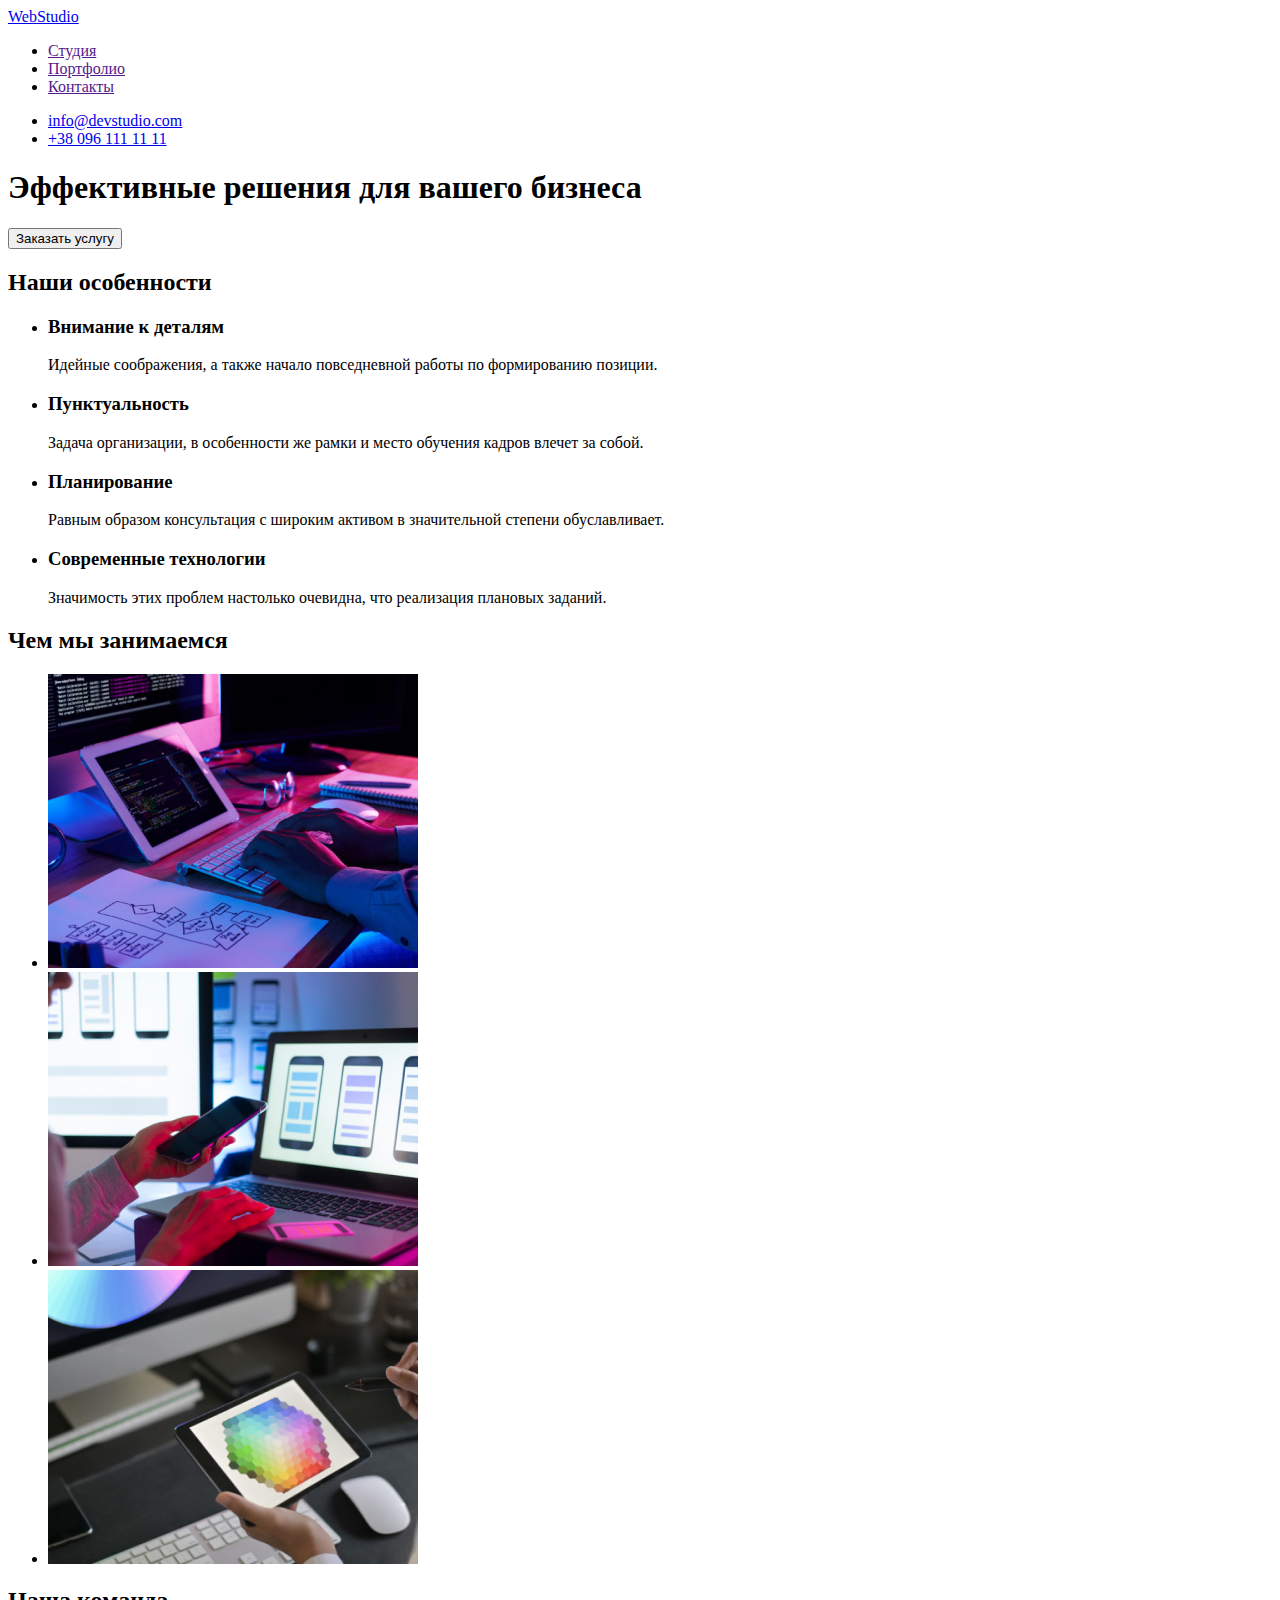
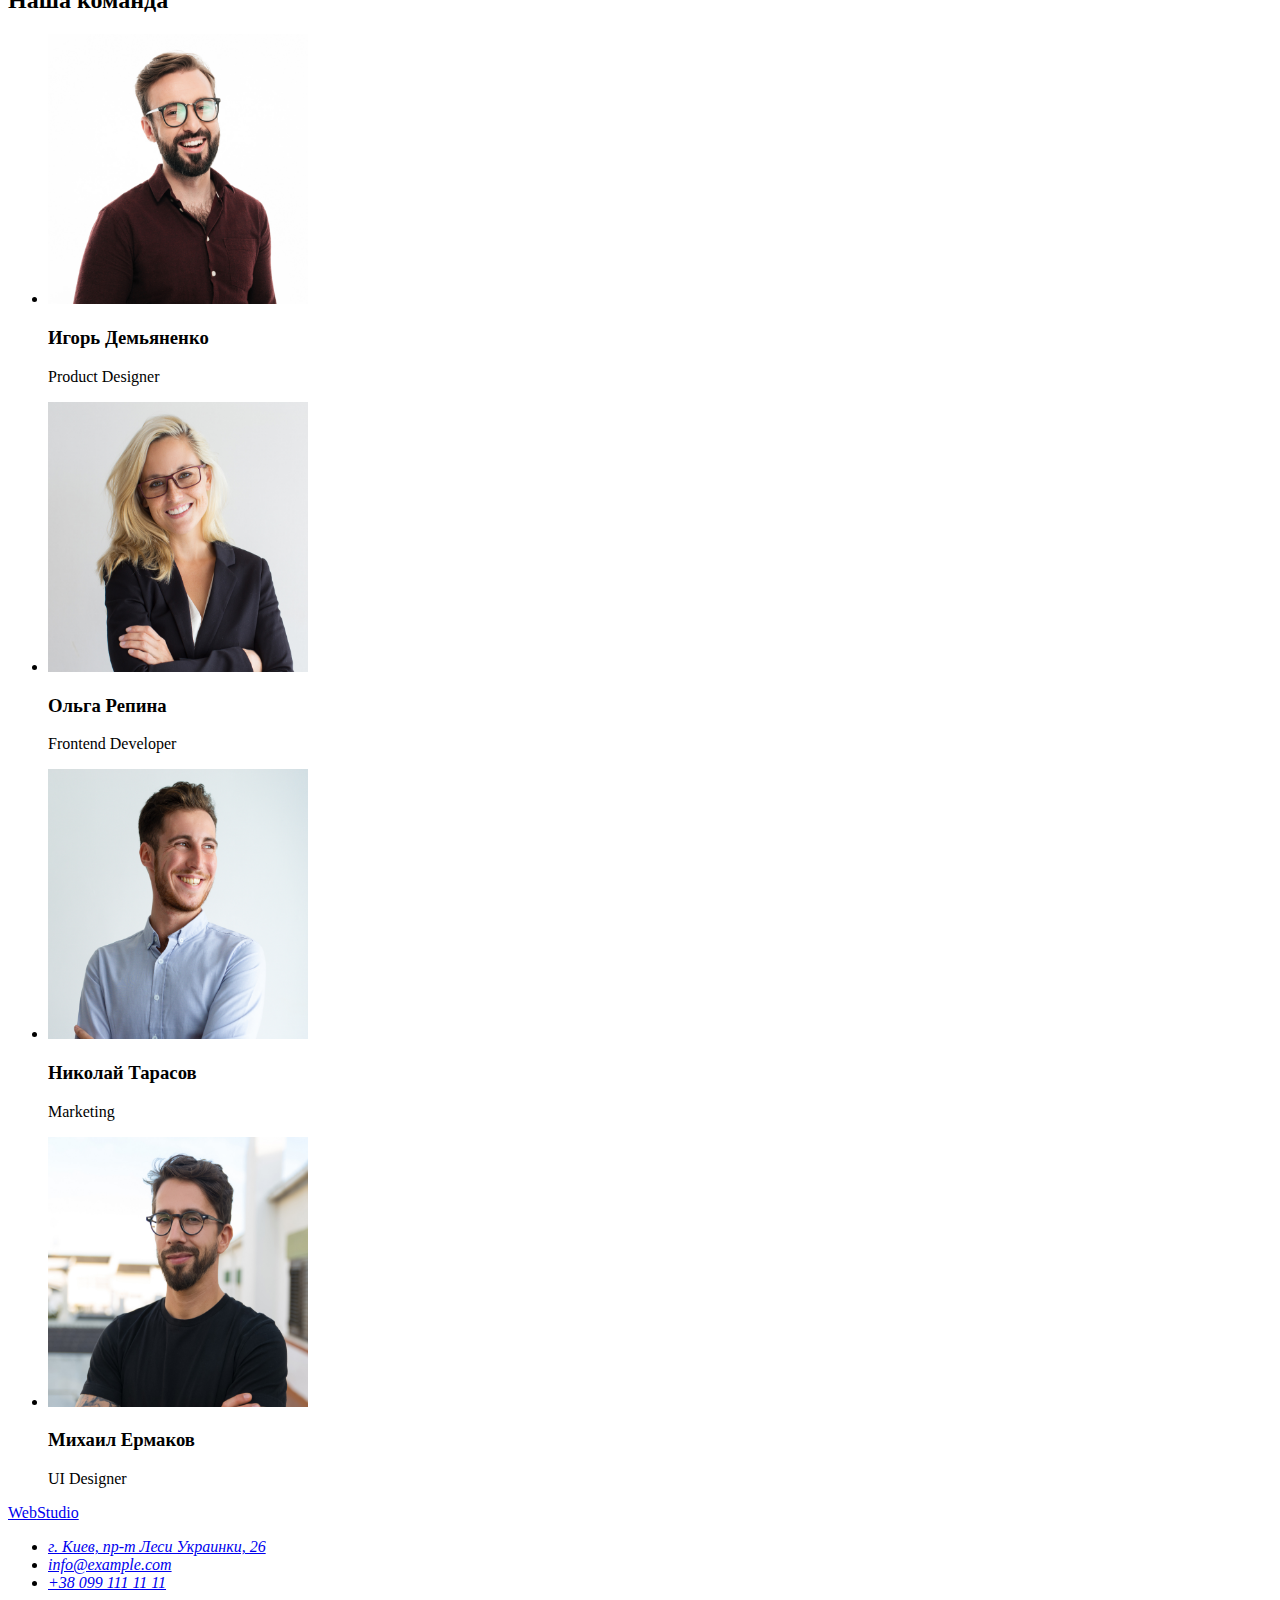
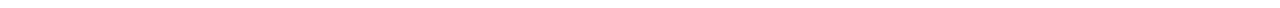
==== index.html @ ffe8722d "Added the styles.css" ====
<!DOCTYPE html>
<html lang="ru">
  <head>
    <meta charset="UTF-8" />
    <meta http-equiv="X-UA-Compatible" content="IE=edge" />
    <meta name="viewport" content="width=device-width, initial-scale=1.0" />
    <link rel="stylesheet" href="./styles/styles.css" />
    <title>WebStudio</title>
  </head>

  <body>
    <!-- Header -->
    <header>
      <a href="./index.html" lang="en"><span>Web</span>Studio</a>

      <nav>
        <ul>
          <li><a href="">Студия</a></li>
          <li><a href="">Портфолио</a></li>
          <li><a href="">Контакты</a></li>
        </ul>
      </nav>

      <ul>
        <li><a href="mailto:info@devstudio.com">info@devstudio.com</a></li>
        <li><a href="tel:+380991111111">+38 096 111 11 11</a></li>
      </ul>
    </header>

    <!-- Main section of the page -->
    <main>
      <!-- Hero part -->
      <section>
        <h1>Эффективные решения для вашего бизнеса</h1>
        <button type="button">Заказать услугу</button>
      </section>

      <!-- Section of advantages -->
      <section>
        <h2>Наши особенности</h2>
        <ul>
          <li>
            <h3>Внимание к деталям</h3>
            <p>Идейные соображения, а также начало повседневной работы по формированию позиции.</p>
          </li>

          <li>
            <h3>Пунктуальность</h3>
            <p>
              Задача организации, в особенности же рамки и место обучения кадров влечет за собой.
            </p>
          </li>

          <li>
            <h3>Планирование</h3>
            <p>
              Равным образом консультация с широким активом в значительной степени обуславливает.
            </p>
          </li>

          <li>
            <h3>Современные технологии</h3>
            <p>Значимость этих проблем настолько очевидна, что реализация плановых заданий.</p>
          </li>
        </ul>
      </section>

      <!-- Section of work examples -->
      <section>
        <h2>Чем мы занимаемся</h2>
        <ul>
          <li>
            <img src="./images/computer1.jpg" alt="Разработка алгоритма" width="370" height="294" />
          </li>

          <li>
            <img
              src="./images/computer2.jpg"
              alt="Разработка приложения"
              width="370"
              height="294"
            />
          </li>

          <li>
            <img
              src="./images/computer3.jpg"
              alt="Подбор палитры цветов"
              width="370"
              height="294"
            />
          </li>
        </ul>
      </section>

      <!-- Section of team members presentation -->
      <section>
        <h2>Наша команда</h2>
        <ul>
          <li>
            <img src="./images/demianenko.jpg" alt="Демьяненко Игорь" width="260" height="270" />
            <h3>Игорь Демьяненко</h3>
            <p lang="en">Product Designer</p>
          </li>

          <li>
            <img src="./images/repina.jpg" alt="Репина Ольга" width="260" height="270" />
            <h3>Ольга Репина</h3>
            <p lang="en">Frontend Developer</p>
          </li>

          <li>
            <img src="./images/tarasov.jpg" alt="Тарасов Николай" width="260" height="270" />
            <h3>Николай Тарасов</h3>
            <p lang="en">Marketing</p>
          </li>

          <li>
            <img src="./images/yermakov.jpg" alt="Ермаков Михаил" width="260" height="270" />
            <h3>Михаил Ермаков</h3>
            <p lang="en">UI Designer</p>
          </li>
        </ul>
      </section>
    </main>

    <!-- Footer -->
    <footer>
      <a href="./index.html" lang="en"><span>Web</span>Studio</a>
      <address>
        <ul>
          <li>
            <a
              href="https://goo.gl/maps/kHpRwScm4gV7EPfF7"
              target="_blank"
              rel="noopener noreferer nofollow"
              >г. Киев, пр-т Леси Украинки, 26</a
            >
          </li>
          <li><a href="mailto:info@example.com">info@example.com</a></li>
          <li><a href="tel:+380991111111">+38 099 111 11 11</a></li>
        </ul>
      </address>
    </footer>
  </body>
</html>
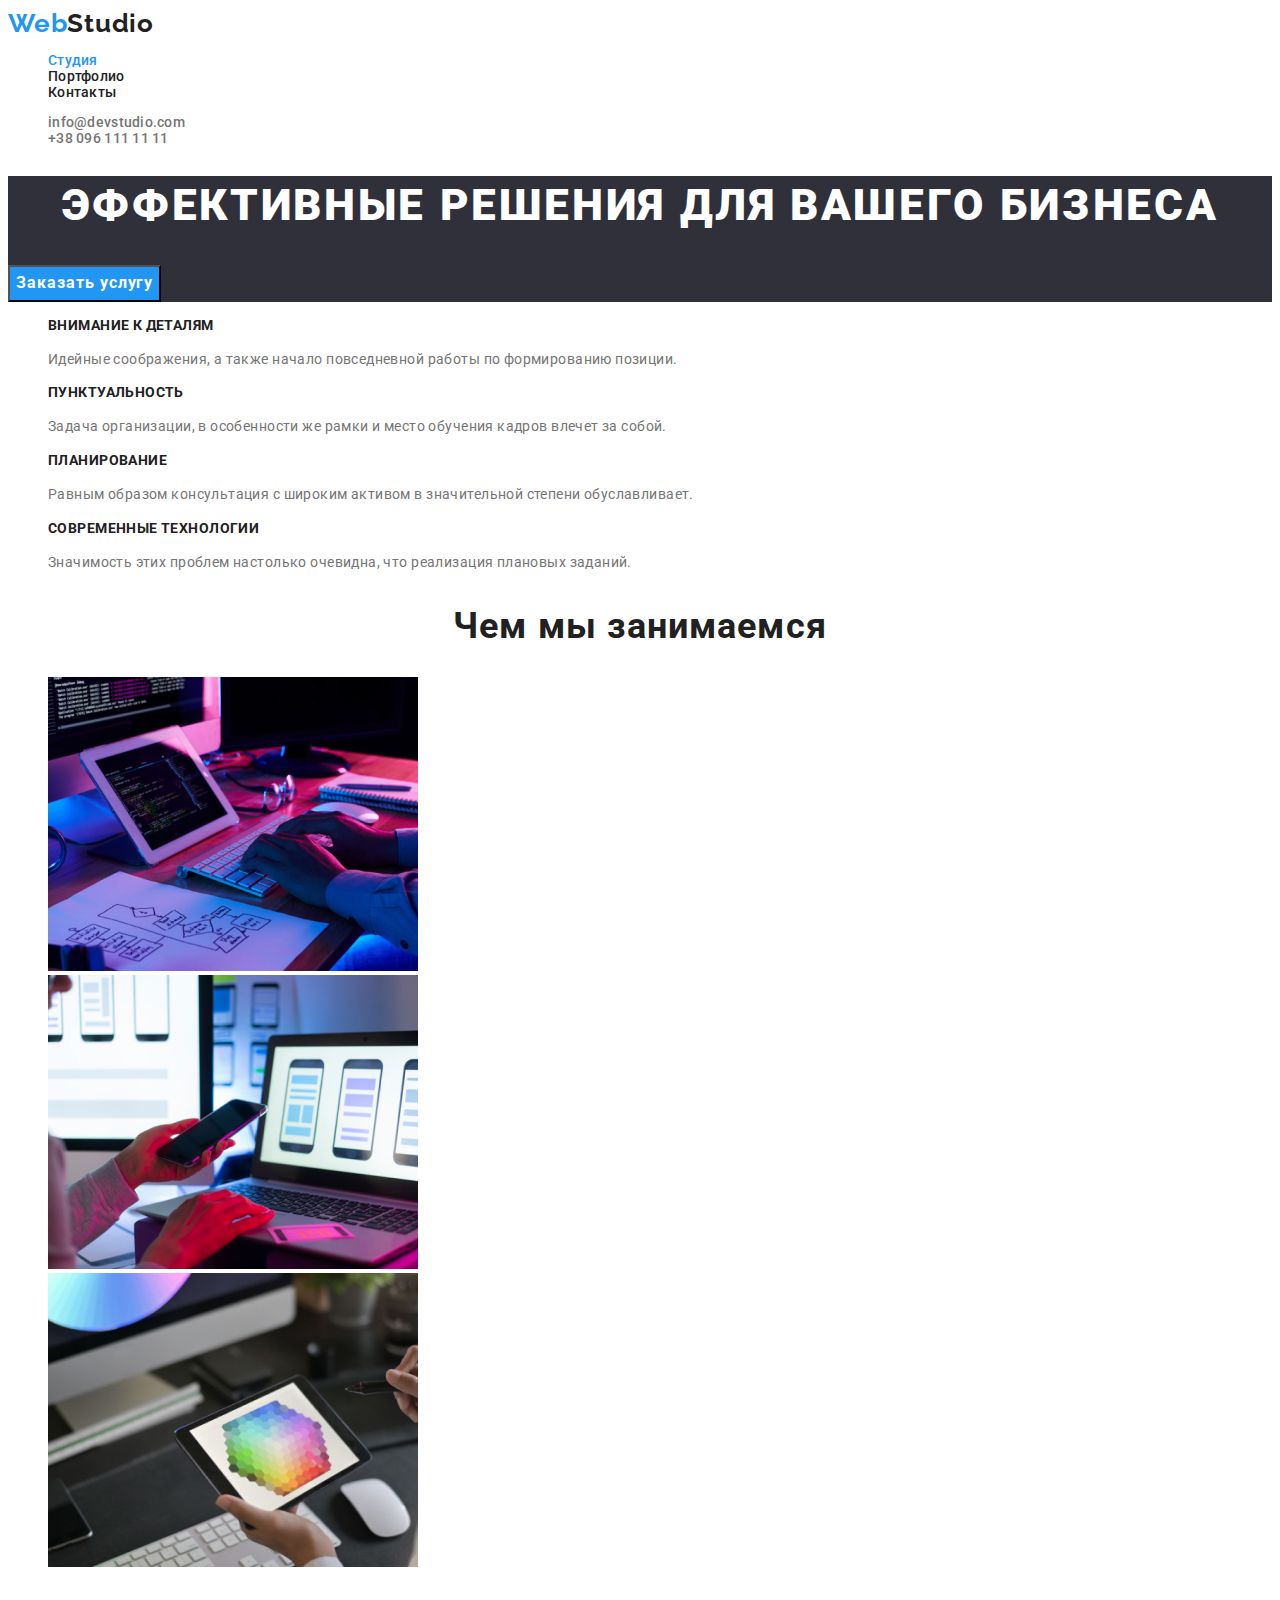
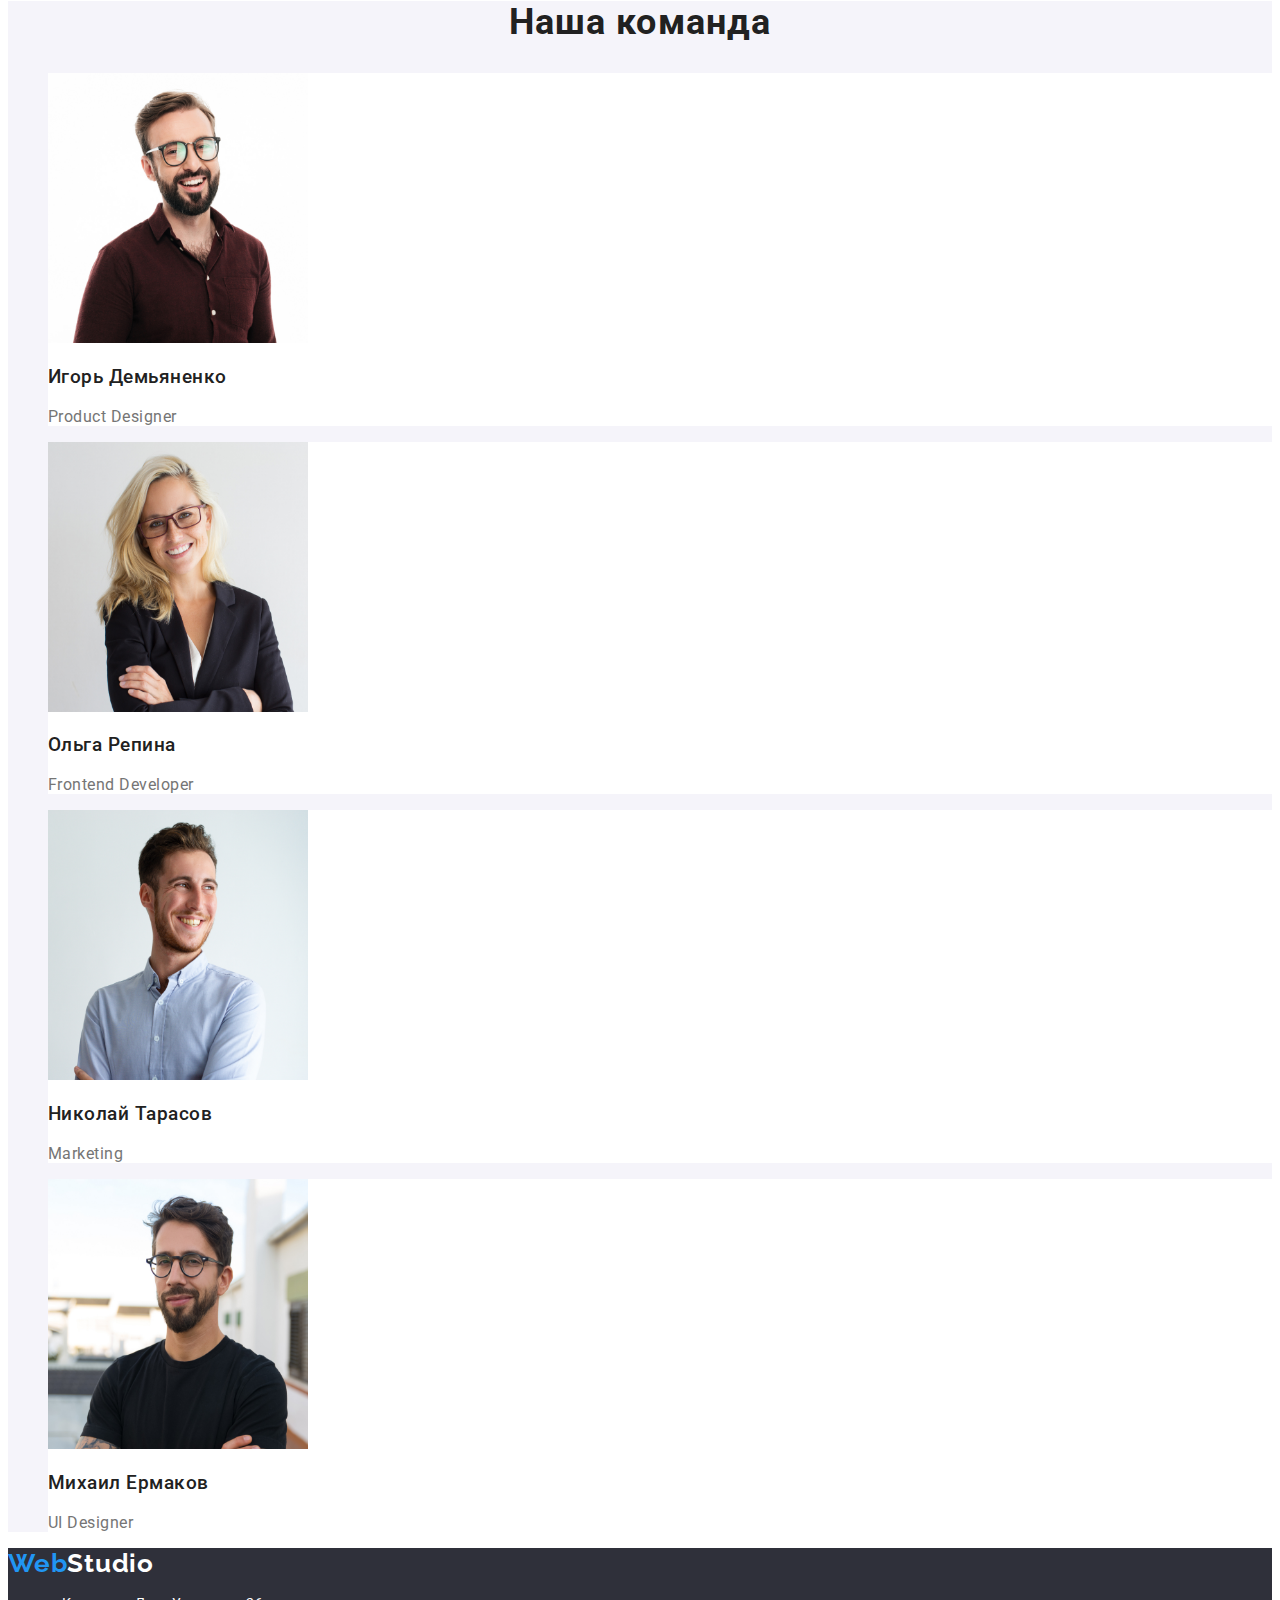
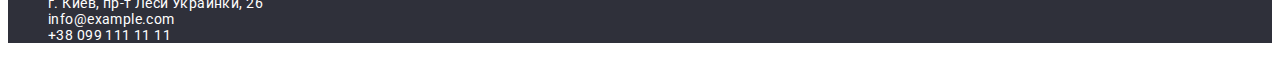
==== commit b45d2334: "Added styles" ====
--- a/index.html
+++ b/index.html
@@ -4,87 +4,104 @@
     <meta charset="UTF-8" />
     <meta http-equiv="X-UA-Compatible" content="IE=edge" />
     <meta name="viewport" content="width=device-width, initial-scale=1.0" />
-    <link rel="stylesheet" href="./styles/styles.css" />
     <title>WebStudio</title>
+    <link rel="preconnect" href="https://fonts.googleapis.com" />
+    <link rel="preconnect" href="https://fonts.gstatic.com" crossorigin />
+    <link
+      href="https://fonts.googleapis.com/css2?family=Raleway:wght@700&family=Roboto:wght@400;500;700;900&display=swap"
+      rel="stylesheet"
+    />
+    <link rel="stylesheet" href="./css/styles.css" />
   </head>
 
   <body>
     <!-- Header -->
-    <header>
-      <a href="./index.html" lang="en"><span>Web</span>Studio</a>
+    <header class="header">
+      <a href="./index.html" lang="en" class="logo link"><span class="accent">Web</span>Studio</a>
 
-      <nav>
-        <ul>
-          <li><a href="">Студия</a></li>
-          <li><a href="">Портфолио</a></li>
-          <li><a href="">Контакты</a></li>
+      <nav class="site-nav">
+        <ul class="nav-list list">
+          <li><a href="./index.html" class="nav-item link current">Студия</a></li>
+          <li><a href="./portfolio.html" class="nav-item link">Портфолио</a></li>
+          <li><a href="" class="nav-item link">Контакты</a></li>
         </ul>
       </nav>
 
-      <ul>
-        <li><a href="mailto:info@devstudio.com">info@devstudio.com</a></li>
-        <li><a href="tel:+380991111111">+38 096 111 11 11</a></li>
+      <ul class="contacts-list list">
+        <li>
+          <a href="mailto:info@devstudio.com" class="contacts-item link">info@devstudio.com</a>
+        </li>
+        <li><a href="tel:+380991111111" class="contacts-item link">+38 096 111 11 11</a></li>
       </ul>
     </header>
 
     <!-- Main section of the page -->
     <main>
       <!-- Hero part -->
-      <section>
-        <h1>Эффективные решения для вашего бизнеса</h1>
-        <button type="button">Заказать услугу</button>
+      <section class="hero">
+        <h1 class="hero-title">Эффективные решения для вашего бизнеса</h1>
+        <button type="button" class="button btn-primary">Заказать услугу</button>
       </section>
 
       <!-- Section of advantages -->
-      <section>
-        <h2>Наши особенности</h2>
-        <ul>
-          <li>
-            <h3>Внимание к деталям</h3>
-            <p>Идейные соображения, а также начало повседневной работы по формированию позиции.</p>
+      <section class="advantages">
+        <h2 class="visually-hidden">Наши особенности</h2>
+        <ul class="advantages-list list">
+          <li class="advantages-items">
+            <h3 class="advantages-title">Внимание к деталям</h3>
+            <p class="advantages-text">
+              Идейные соображения, а также начало повседневной работы по формированию позиции.
+            </p>
           </li>
 
-          <li>
-            <h3>Пунктуальность</h3>
-            <p>
+          <li class="advantages-items">
+            <h3 class="advantages-title">Пунктуальность</h3>
+            <p class="advantages-text">
               Задача организации, в особенности же рамки и место обучения кадров влечет за собой.
             </p>
           </li>
 
-          <li>
-            <h3>Планирование</h3>
-            <p>
+          <li class="advantages-items">
+            <h3 class="advantages-title">Планирование</h3>
+            <p class="advantages-text">
               Равным образом консультация с широким активом в значительной степени обуславливает.
             </p>
           </li>
 
-          <li>
-            <h3>Современные технологии</h3>
-            <p>Значимость этих проблем настолько очевидна, что реализация плановых заданий.</p>
+          <li class="advantages-items">
+            <h3 class="advantages-title">Современные технологии</h3>
+            <p class="advantages-text">
+              Значимость этих проблем настолько очевидна, что реализация плановых заданий.
+            </p>
           </li>
         </ul>
       </section>
 
       <!-- Section of work examples -->
-      <section>
-        <h2>Чем мы занимаемся</h2>
-        <ul>
-          <li>
-            <img src="./images/computer1.jpg" alt="Разработка алгоритма" width="370" height="294" />
+      <section class="about">
+        <h2 class="about-title title">Чем мы занимаемся</h2>
+        <ul class="about-list list">
+          <li class="about-item">
+            <img
+              src="./images/computer-working.jpg"
+              alt="Разработка алгоритма"
+              width="370"
+              height="294"
+            />
           </li>
 
-          <li>
+          <li class="about-item">
             <img
-              src="./images/computer2.jpg"
+              src="./images/laptop-working.jpg"
               alt="Разработка приложения"
               width="370"
               height="294"
             />
           </li>
 
-          <li>
+          <li class="about-item">
             <img
-              src="./images/computer3.jpg"
+              src="./images/tablet-working.jpg"
               alt="Подбор палитры цветов"
               width="370"
               height="294"
@@ -94,51 +111,56 @@
       </section>
 
       <!-- Section of team members presentation -->
-      <section>
-        <h2>Наша команда</h2>
-        <ul>
-          <li>
-            <img src="./images/demianenko.jpg" alt="Демьяненко Игорь" width="260" height="270" />
-            <h3>Игорь Демьяненко</h3>
-            <p lang="en">Product Designer</p>
+      <section class="team">
+        <h2 class="team-title title">Наша команда</h2>
+        <ul class="team-list list">
+          <li class="team-item">
+            <img src="./images/demianenko.jpg" alt="Product Designer" width="260" height="270" />
+            <h3 class="team-item-title">Игорь Демьяненко</h3>
+            <p lang="en" class="team-text">Product Designer</p>
           </li>
 
-          <li>
-            <img src="./images/repina.jpg" alt="Репина Ольга" width="260" height="270" />
-            <h3>Ольга Репина</h3>
-            <p lang="en">Frontend Developer</p>
+          <li class="team-item">
+            <img src="./images/repina.jpg" alt="Frontend Developer" width="260" height="270" />
+            <h3 class="team-item-title">Ольга Репина</h3>
+            <p lang="en" class="team-text">Frontend Developer</p>
           </li>
 
-          <li>
-            <img src="./images/tarasov.jpg" alt="Тарасов Николай" width="260" height="270" />
-            <h3>Николай Тарасов</h3>
-            <p lang="en">Marketing</p>
+          <li class="team-item">
+            <img src="./images/tarasov.jpg" alt="Marketing" width="260" height="270" />
+            <h3 class="team-item-title">Николай Тарасов</h3>
+            <p lang="en" class="team-text">Marketing</p>
           </li>
 
-          <li>
-            <img src="./images/yermakov.jpg" alt="Ермаков Михаил" width="260" height="270" />
-            <h3>Михаил Ермаков</h3>
-            <p lang="en">UI Designer</p>
+          <li class="team-item">
+            <img src="./images/yermakov.jpg" alt="UI Designer" width="260" height="270" />
+            <h3 class="team-item-title">Михаил Ермаков</h3>
+            <p lang="en" class="team-text">UI Designer</p>
           </li>
         </ul>
       </section>
     </main>
 
     <!-- Footer -->
-    <footer>
-      <a href="./index.html" lang="en"><span>Web</span>Studio</a>
-      <address>
-        <ul>
-          <li>
+    <footer class="footer">
+      <a href="./index.html" lang="en" class="logo link"><span class="accent">Web</span>Studio</a>
+      <address class="adress">
+        <ul class="adress-list list">
+          <li class="adress-item">
             <a
               href="https://goo.gl/maps/kHpRwScm4gV7EPfF7"
               target="_blank"
               rel="noopener noreferer nofollow"
+              class="adress-link link"
               >г. Киев, пр-т Леси Украинки, 26</a
             >
           </li>
-          <li><a href="mailto:info@example.com">info@example.com</a></li>
-          <li><a href="tel:+380991111111">+38 099 111 11 11</a></li>
+          <li class="adress-item">
+            <a href="mailto:info@example.com" class="adress-link link">info@example.com</a>
+          </li>
+          <li class="adress-item">
+            <a href="tel:+380991111111" class="adress-link link">+38 099 111 11 11</a>
+          </li>
         </ul>
       </address>
     </footer>
--- a/css/styles.css
+++ b/css/styles.css
@@ -0,0 +1,257 @@
+/* 
+Accent colour #2196F3 
+Colour of the titles and menues #212121
+Colour of the main text #757575
+Additional accent colour #FFFFFF
+Main background colour #E5E5E5
+Additional background colour #2F303A
+*/
+
+/* Set of colors */
+:root {
+  --accent-color: #2196f3;
+  --primary-white-color: #ffffff;
+  --main-text-color: #757575;
+  --menu-text-color: #212121;
+  --primary-bg-color: #e5e5e5;
+  --secondary-bg-color: #f5f4fa;
+  --third-bg-color: #2f303a;
+  --secondary-btn-color: #188ce8;
+}
+
+body {
+  color: var(--main-text-color);
+  font-family: Roboto, Arial, Helvetica, sans-serif;
+}
+
+/* Making the title hidden */
+.visually-hidden {
+  position: absolute;
+  white-space: nowrap;
+  width: 1px;
+  height: 1px;
+  overflow: hidden;
+  border: 0;
+  padding: 0;
+  clip: rect(0 0 0 0);
+  clip-path: inset(50%);
+  margin: -1px;
+}
+
+/* Reset of list markers */
+.list {
+  list-style: none;
+}
+
+/* Reset of text underline */
+.link {
+  text-decoration: none;
+}
+
+/* ---------------------Header----------------------- */
+/* -----Logo----- */
+
+.logo {
+  font-family: 'Raleway';
+  font-weight: 700;
+  font-size: 26px;
+  line-height: 1.19;
+  letter-spacing: 0.03em;
+  color: var(--menu-text-color);
+}
+
+.accent {
+  color: var(--accent-color);
+}
+
+/* -----Navigation----- */
+
+.site-nav {
+  font-weight: 500;
+  font-size: 14px;
+  line-height: 1.14;
+  letter-spacing: 0.02em;
+}
+
+.nav-list {
+  color: var(--menu-text-color);
+}
+
+.nav-item {
+  color: inherit;
+}
+
+.nav-item:hover,
+.nav-item:focus {
+  color: var(--accent-color);
+}
+
+.nav-item.current {
+  color: var(--accent-color);
+}
+
+/* -----Contacts----- */
+.contacts-list {
+  font-weight: 500;
+  font-size: 14px;
+  line-height: 1.14;
+  letter-spacing: 0.02em;
+}
+
+.contacts-item {
+  color: inherit;
+}
+
+.contacts-item:hover,
+.contacts-item:focus {
+  color: var(--accent-color);
+}
+
+/* ---------------------Main part of first page----------------------- */
+/* -----Hero----- */
+.hero {
+  background-color: var(--third-bg-color);
+}
+
+/*Hero title */
+.hero-title {
+  font-weight: 900;
+  font-size: 44px;
+  line-height: 1.36;
+  text-align: center;
+  letter-spacing: 0.06em;
+  text-transform: uppercase;
+  color: var(--primary-white-color);
+}
+
+/* Button */
+.button {
+  font-family: inherit;
+  font-weight: 700;
+  font-size: 16px;
+  line-height: 1.88;
+  align-items: center;
+  text-align: center;
+  letter-spacing: 0.06em;
+}
+
+.button.btn-primary {
+  color: var(--primary-white-color);
+  background-color: var(--accent-color);
+}
+
+.button.btn-primary:hover,
+.button.btn-primary:focus {
+  background-color: var(--secondary-btn-color);
+}
+
+/* -----Advantages----- */
+
+.advantages-title {
+  font-weight: 700;
+  font-size: 14px;
+  line-height: 1.14;
+  letter-spacing: 0.03em;
+  text-transform: uppercase;
+  color: var(--menu-text-color);
+}
+
+.advantages-text {
+  font-size: 14px;
+  line-height: 1.71;
+  letter-spacing: 0.03em;
+}
+
+/* -----About----- */
+.title {
+  font-weight: 700;
+  font-size: 36px;
+  line-height: 1.17;
+  text-align: center;
+  letter-spacing: 0.03em;
+  color: var(--menu-text-color);
+}
+
+/* -----Team----- */
+.team {
+  background-color: var(--secondary-bg-color);
+}
+
+.team-item {
+  font-size: 16px;
+  line-height: 1.19;
+  letter-spacing: 0.03em;
+  background-color: var(--primary-white-color);
+}
+
+.team-item-title {
+  font-weight: 500;
+  color: var(--menu-text-color);
+}
+
+/* ---------------------Footer----------------------- */
+.footer {
+  background-color: var(--third-bg-color);
+}
+
+.footer .logo {
+  color: var(--primary-white-color);
+}
+
+.adress-item {
+  font-size: 14px;
+  line-height: 1.71x;
+  letter-spacing: 0.03em;
+  color: var(--primary-white-color);
+}
+
+.adress-link {
+  color: inherit;
+  font-style: normal;
+}
+
+.adress-link:hover,
+.adress-link:focus {
+  color: var(--accent-color);
+}
+
+/* ---------------------Main part of portfolio page----------------------- */
+/* -----Buttons line----- */
+.works-button {
+  font-weight: 500;
+  font-size: 16px;
+  line-height: 1.62;
+  text-align: center;
+  letter-spacing: 0.03em;
+}
+
+.works-button.btn-primary {
+  font-family: inherit;
+  color: var(--menu-text-color);
+  background-color: var(--primary-white-color);
+}
+
+.works-button.btn-primary:hover,
+.works-button.btn-primary:focus {
+  background-color: var(--accent-color);
+}
+
+/* -----Works examples----- */
+.works {
+  background-color: var(--secondary-bg-color);
+}
+
+.examples-title {
+  font-weight: 700;
+  font-size: 18px;
+  line-height: 2;
+  letter-spacing: 0.06em;
+  color: var(--menu-text-color);
+}
+
+.examples-text {
+  font-size: 16px;
+  line-height: 1.88;
+  letter-spacing: 0.03em;
+  color: var(--main-text-color);
+}
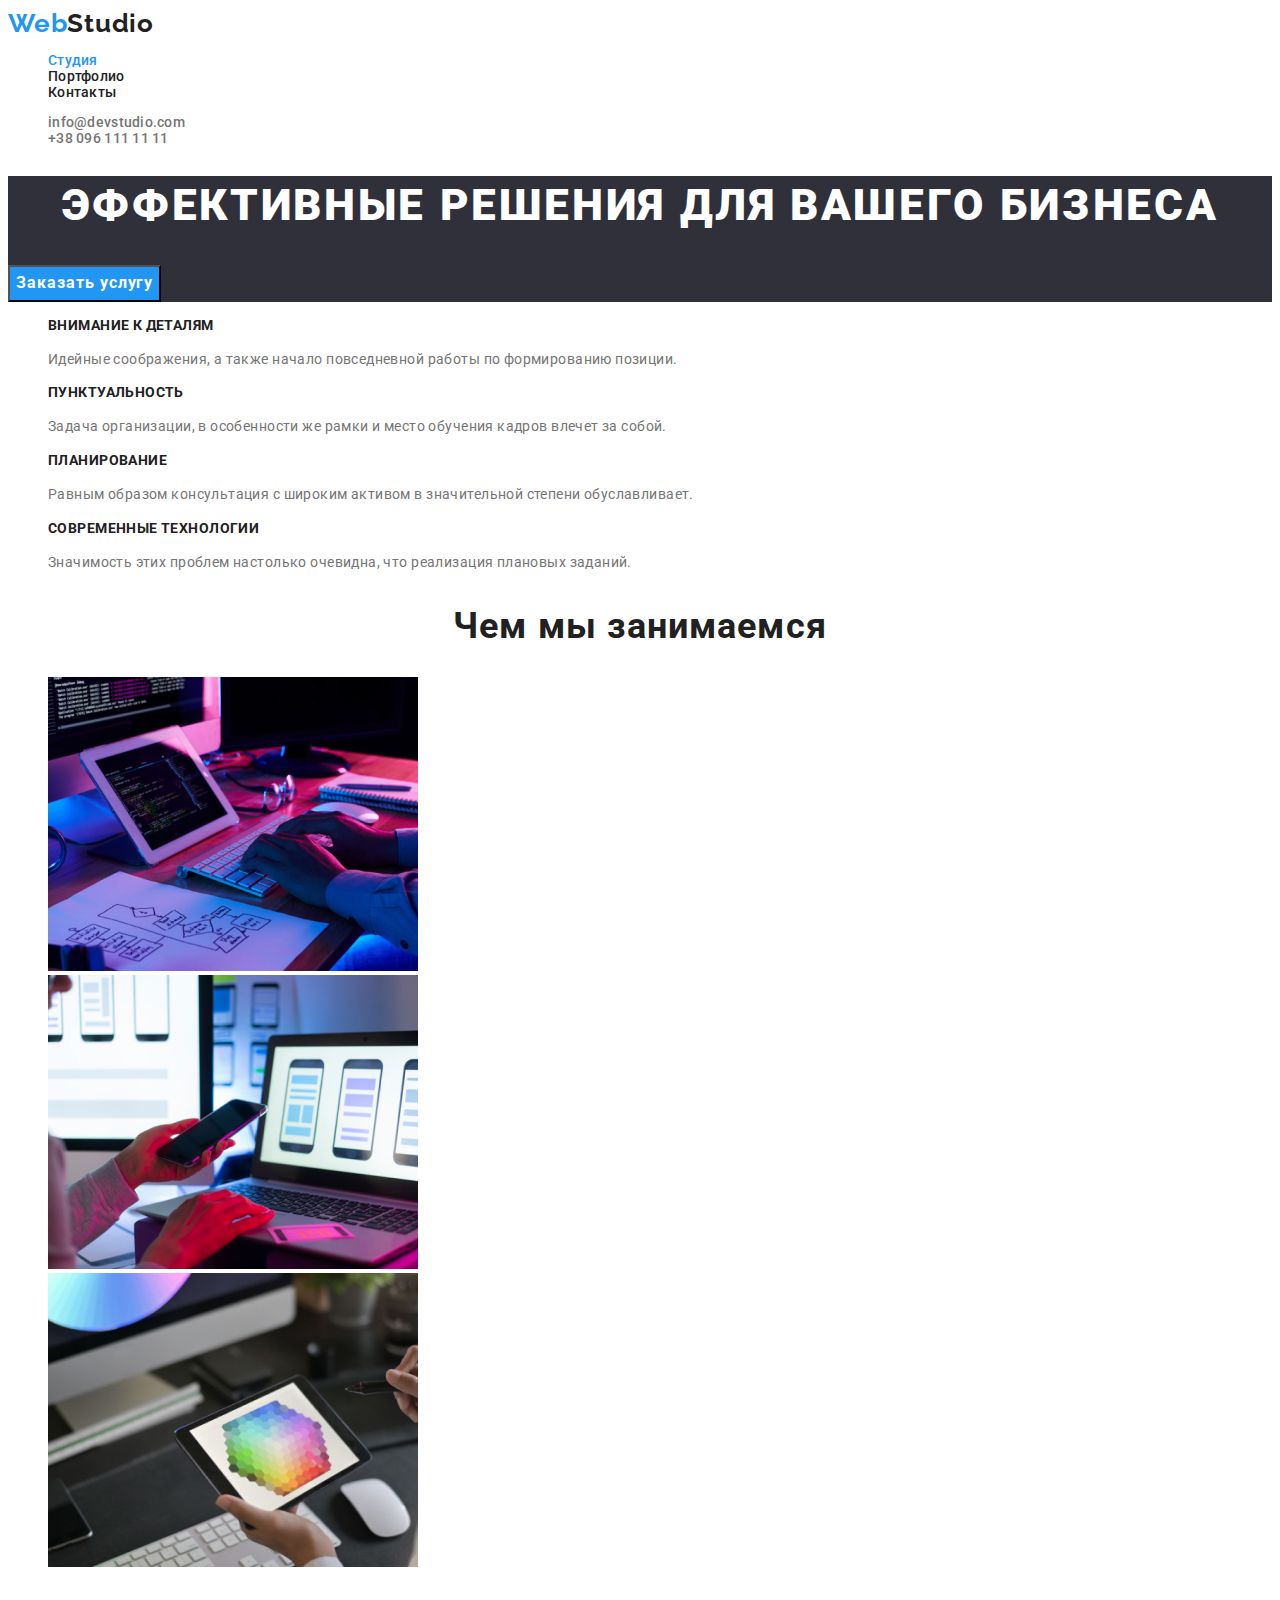
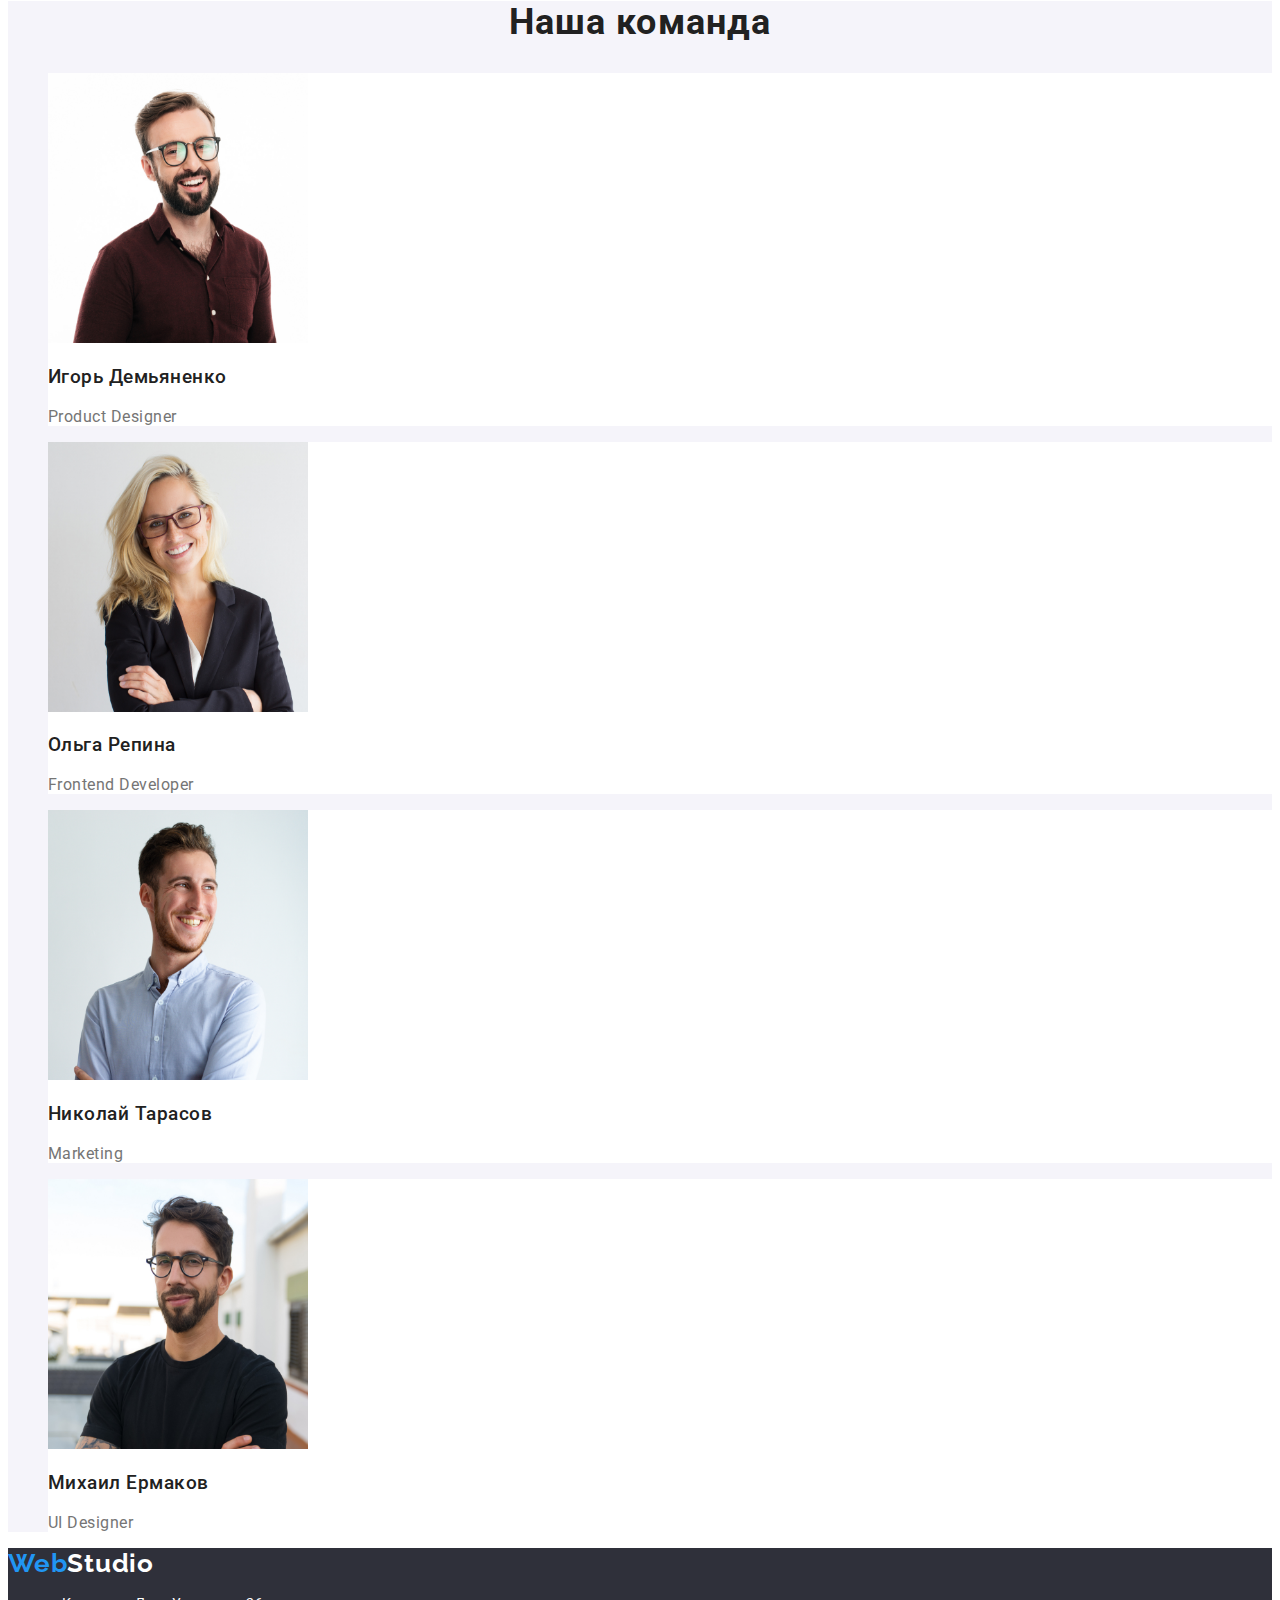
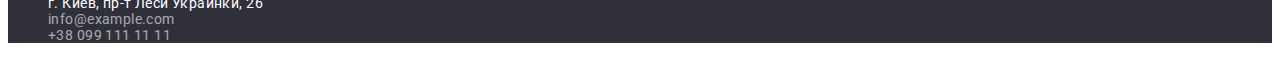
==== commit 3830757e: "After homework check corrections" ====
--- a/index.html
+++ b/index.html
@@ -156,10 +156,10 @@
             >
           </li>
           <li class="adress-item">
-            <a href="mailto:info@example.com" class="adress-link link">info@example.com</a>
+            <a href="mailto:info@example.com" class="adress-link link adress">info@example.com</a>
           </li>
           <li class="adress-item">
-            <a href="tel:+380991111111" class="adress-link link">+38 099 111 11 11</a>
+            <a href="tel:+380991111111" class="adress-link link adress">+38 099 111 11 11</a>
           </li>
         </ul>
       </address>
--- a/css/styles.css
+++ b/css/styles.css
@@ -11,17 +11,21 @@
 :root {
   --accent-color: #2196f3;
   --primary-white-color: #ffffff;
+
   --main-text-color: #757575;
   --menu-text-color: #212121;
+
   --primary-bg-color: #e5e5e5;
   --secondary-bg-color: #f5f4fa;
   --third-bg-color: #2f303a;
+
   --secondary-btn-color: #188ce8;
 }
 
 body {
   color: var(--main-text-color);
-  font-family: Roboto, Arial, Helvetica, sans-serif;
+  background-color: var(--primary-white-color);
+  font-family: 'Roboto', sans-serif;
 }
 
 /* Making the title hidden */
@@ -210,6 +214,10 @@
   font-style: normal;
 }
 
+.adress {
+  color: rgba(255, 255, 255, 0.6);
+}
+
 .adress-link:hover,
 .adress-link:focus {
   color: var(--accent-color);
@@ -237,8 +245,9 @@
 }
 
 /* -----Works examples----- */
-.works {
-  background-color: var(--secondary-bg-color);
+.works-button.active {
+  color: var(--primary-white-color);
+  background-color: var(--accent-color);
 }
 
 .examples-title {
